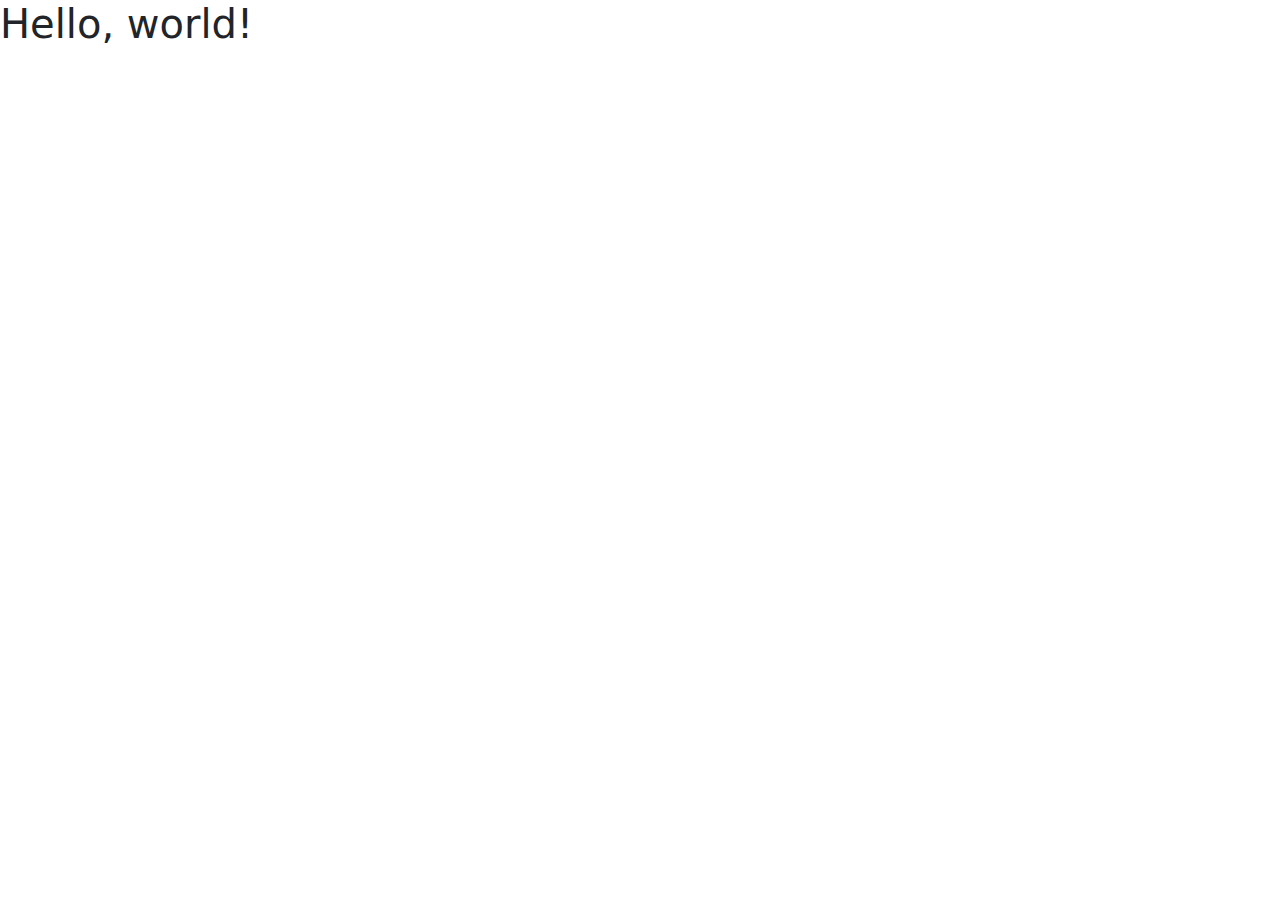
==== contact/contact.html @ f62622a4 "mainpageCommit" ====
<!DOCTYPE html>
<html lang="hu">
  <head>
    <meta charset="utf-8">
    <meta name="viewport" content="width=device-width, initial-scale=1">
    <link href="https://cdn.jsdelivr.net/npm/bootstrap@5.3.0-alpha1/dist/css/bootstrap.min.css" rel="stylesheet">
    <link rel="shortcut icon" href="../assets/laser.png" type="image/x-icon">

    <title>Hello, world!</title>
  </head>
  <body>
    <h1>Hello, world!</h1>

    <script src="https://cdn.jsdelivr.net/npm/@popperjs/core@2.11.6/dist/umd/popper.min.js"></script>
    <script src="https://cdn.jsdelivr.net/npm/bootstrap@5.3.0-alpha1/dist/js/bootstrap.min.js"></script>
  </body>
</html>
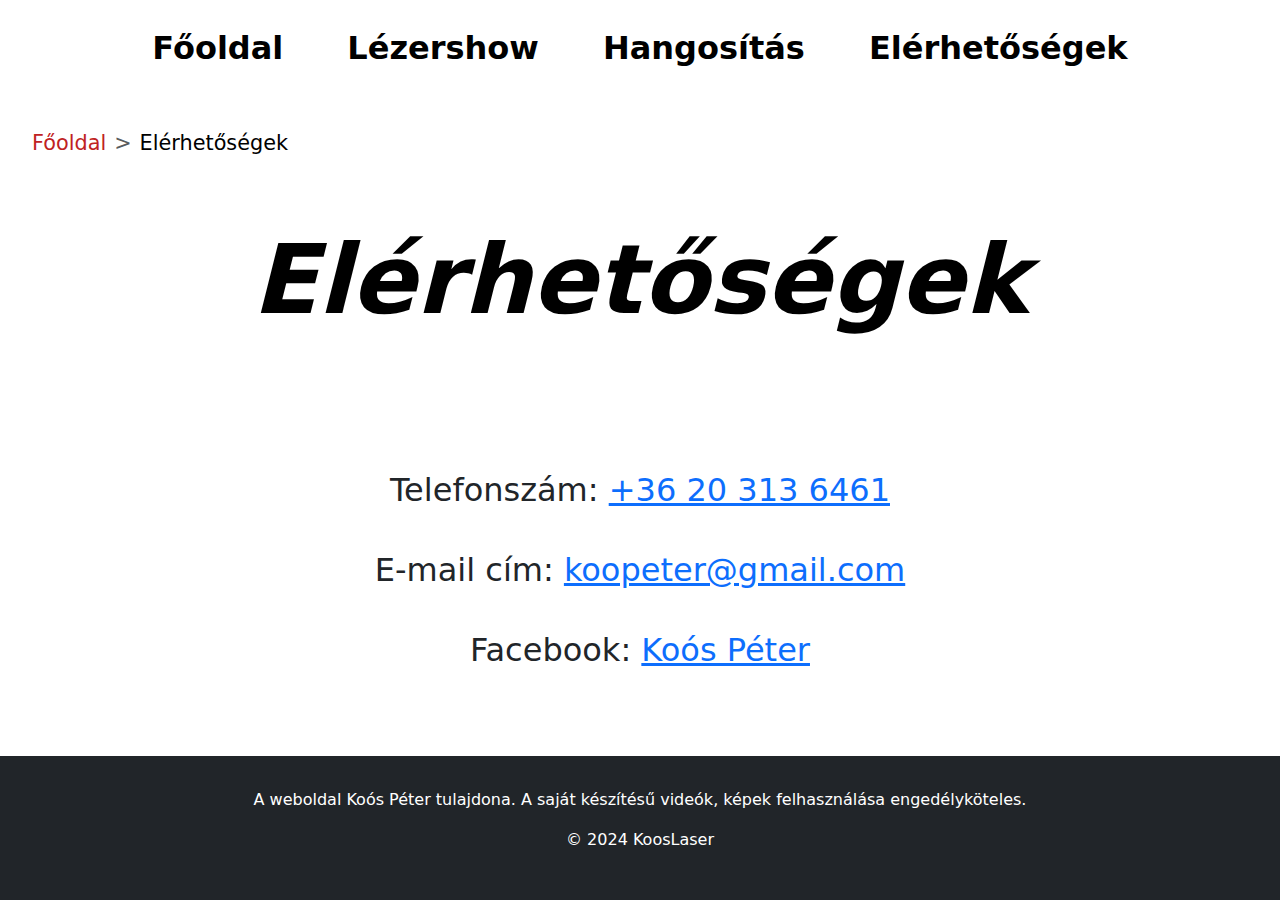
==== commit f07105a2: "contactCommit" ====
--- a/contact/contact.html
+++ b/contact/contact.html
@@ -5,13 +5,47 @@
     <meta name="viewport" content="width=device-width, initial-scale=1">
     <link href="https://cdn.jsdelivr.net/npm/bootstrap@5.3.0-alpha1/dist/css/bootstrap.min.css" rel="stylesheet">
     <link rel="shortcut icon" href="../assets/laser.png" type="image/x-icon">
-
-    <title>Hello, world!</title>
+    <link rel="stylesheet" href="style.css">
+    <title>KoosLaser:contact</title>
   </head>
   <body>
-    <h1>Hello, world!</h1>
-
+    <ul class="nav justify-content-center">
+      <li class="nav-item">
+        <a class="nav-link active" aria-current="page" href="../index.html">Főoldal</a>
+      </li>
+      <li class="nav-item">
+        <a class="nav-link" href="../lasershow/laser.html">Lézershow</a>
+      </li>
+      <li class="nav-item">
+        <a class="nav-link" href="../hangositas/hangositas.html">Hangosítás</a>
+      </li>
+      <li class="nav-item">
+        <a class="nav-link" href="../contact/contact.html">Elérhetőségek</a>
+      </li>
+    </ul>
+    <nav style="--bs-breadcrumb-divider: '>';" aria-label="breadcrumb" class="breadcrumb d-flex justify-content-begin">
+      <ol class="breadcrumb">
+        <li class="breadcrumb-item"><a href="../index.html" class="back">Főoldal</a></li>
+        <li class="breadcrumb-item active main" aria-current="page">Elérhetőségek</li>
+      </ol>
+    </nav>
+    <h1>Elérhetőségek</h1>
+      <div class="container-fluid">
+        <p>Telefonszám: <a href="tel:+36-20-313-6461">+36 20 313 6461</a></p>
+        <p>E-mail cím: <a href="koopeter@gmail.com">koopeter@gmail.com</a></p>
+        <p>Facebook: <a href="https://www.facebook.com/profile.php?id=100092573018674">Koós Péter</a></p>
+      </div>
+        <div class="container">
+          <footer class="footer mt-auto py-3 bg-dark">
+            <div>
+                <p>A weboldal Koós Péter tulajdona. A saját készítésű videók, képek felhasználása engedélyköteles.</p>
+            </div>   
+            <div>
+              <p>&copy; 2024 KoosLaser</p>
+            </div>     
+       </footer>
+        </div>
     <script src="https://cdn.jsdelivr.net/npm/@popperjs/core@2.11.6/dist/umd/popper.min.js"></script>
     <script src="https://cdn.jsdelivr.net/npm/bootstrap@5.3.0-alpha1/dist/js/bootstrap.min.js"></script>
   </body>
-</html>
+</html>--- a/contact/style.css
+++ b/contact/style.css
@@ -0,0 +1,108 @@
+body{
+    background-color: white;
+    user-select: none;
+    display: flex;
+    flex-direction: column;
+    width: 100%;
+}
+
+* {
+    scrollbar-width: thin;
+    scrollbar-color: #000000 rgb(222, 221, 221);
+}
+
+*::-webkit-scrollbar {
+    width: 10px;
+}
+
+*::-webkit-scrollbar-track {
+    background: #c0c0c0;
+}
+
+*::-webkit-scrollbar-thumb {
+    background-color: #000000;
+    border-radius: 50px;
+    border: 3px solid #000000;
+}
+.breadcrumb{
+    margin: 1rem;
+    font-size: 1.3rem;
+}
+.back{
+    text-decoration: none;
+    color: hsl(0, 70%, 44%) !important;
+}
+.main{
+    color: rgb(0, 0, 0) !important;
+}
+.nav-item{
+    font-size: 2rem;
+    font-weight: bold;
+}
+.nav-link{
+    color: hsl(0, 0%, 0%);
+    margin: 1rem !important;
+}
+.nav-link:hover{
+    color: hsl(0, 70%, 44%);
+    background-color: rgba(0, 0, 0, 0.8);
+}
+@media (max-width: 855px) {
+    .nav-item{
+        font-size: 1.3rem !important;
+    }
+    .breadcrumb{
+        font-size: 1rem;
+    }
+    h1{
+        font-size: 3rem !important;
+    }
+}
+@media (max-width: 650px){
+    .nav-link{
+        font-size: 1rem !important;
+        margin: 0 !important;
+    }
+    .container-fluid p{
+        margin: 0 !important;
+        font-size: 1rem !important;
+    }
+}
+/* @media (max-height: 745){
+    .container footer{
+        height: 10px !important;
+    }
+} */
+h1{
+    text-align: center;
+    color: black;
+    font-weight: bold;
+    font-style: italic;
+    margin-top: 2rem;
+    margin-bottom: 2rem;
+    font-size: 6rem;
+}
+footer {
+    position: absolute;
+    color: white;
+    text-align: center;
+    padding: 1rem;
+    bottom: 0;
+    position: absolute;
+    width: 100%;
+}
+.footer{
+    padding: 2rem !important;
+}
+.container{
+    padding: 0;
+    margin: 0;
+}
+.container-fluid{
+    text-align: center;
+    margin-top: 5rem;
+}
+.container-fluid p{
+    padding-top: 1rem;
+    font-size: 2rem;
+}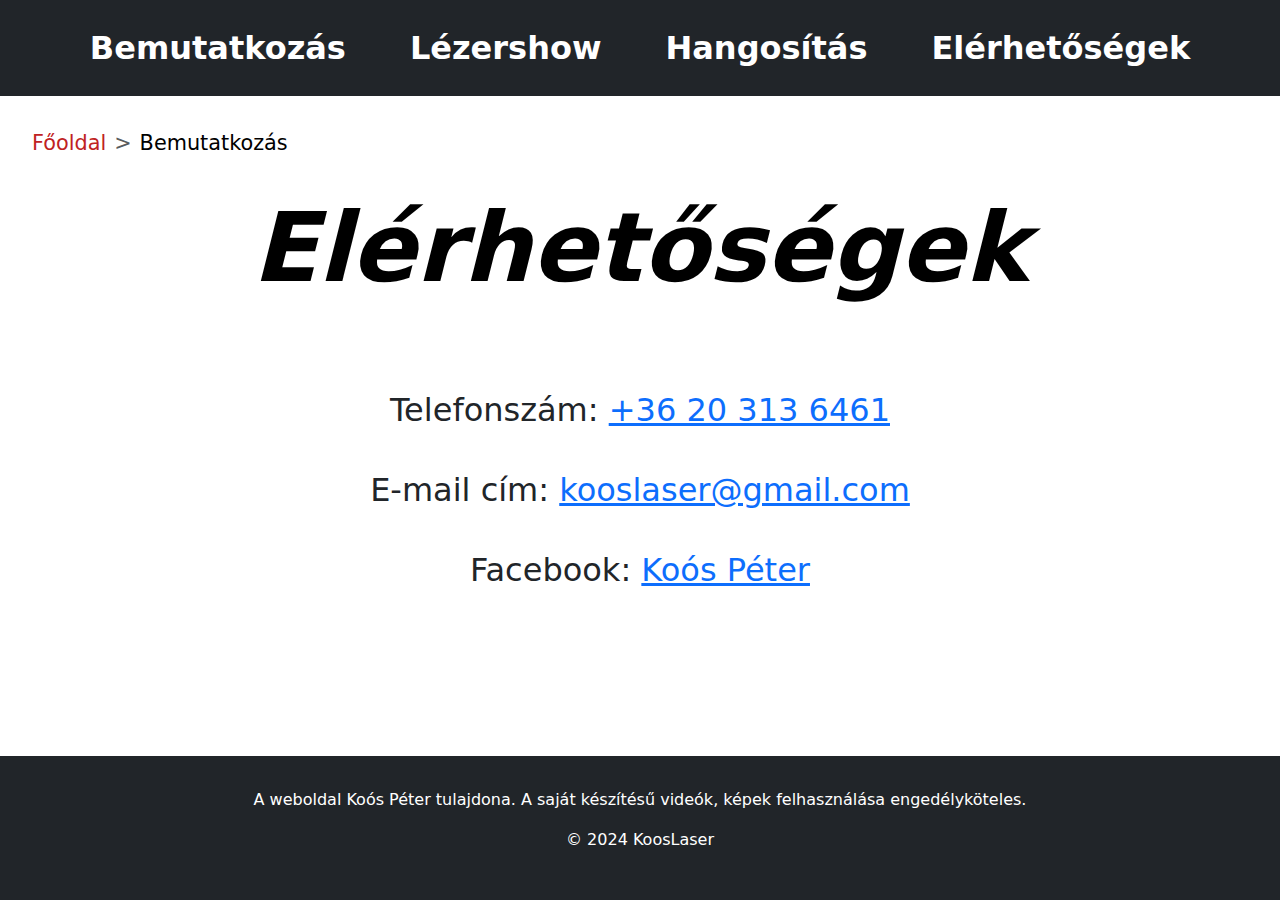
==== commit 7ed73888: "contactCommit" ====
--- a/contact/contact.html
+++ b/contact/contact.html
@@ -9,9 +9,9 @@
     <title>KoosLaser:contact</title>
   </head>
   <body>
-    <ul class="nav justify-content-center">
+    <ul class="nav justify-content-center bg-dark">
       <li class="nav-item">
-        <a class="nav-link active" aria-current="page" href="../index.html">Főoldal</a>
+        <a class="nav-link active" aria-current="page" href="../mainpage/main.html">Bemutatkozás</a>
       </li>
       <li class="nav-item">
         <a class="nav-link" href="../lasershow/laser.html">Lézershow</a>
@@ -26,14 +26,14 @@
     <nav style="--bs-breadcrumb-divider: '>';" aria-label="breadcrumb" class="breadcrumb d-flex justify-content-begin">
       <ol class="breadcrumb">
         <li class="breadcrumb-item"><a href="../index.html" class="back">Főoldal</a></li>
-        <li class="breadcrumb-item active main" aria-current="page">Elérhetőségek</li>
+        <li class="breadcrumb-item active main" aria-current="page">Bemutatkozás</li>
       </ol>
     </nav>
     <h1>Elérhetőségek</h1>
       <div class="container-fluid">
-        <p>Telefonszám: <a href="tel:+36-20-313-6461">+36 20 313 6461</a></p>
-        <p>E-mail cím: <a href="koopeter@gmail.com">koopeter@gmail.com</a></p>
-        <p>Facebook: <a href="https://www.facebook.com/profile.php?id=100092573018674">Koós Péter</a></p>
+        <p>Telefonszám: <a href="tel:+36-20-313-6461" target="_blank">+36 20 313 6461</a></p>
+        <p>E-mail cím: <a href="koopeter@gmail.com" target="_blank">kooslaser@gmail.com</a></p>
+        <p>Facebook: <a href="https://www.facebook.com/profile.php?id=100092573018674" target="_blank">Koós Péter</a></p>
       </div>
         <div class="container">
           <footer class="footer mt-auto py-3 bg-dark">
--- a/contact/style.css
+++ b/contact/style.css
@@ -40,15 +40,15 @@
     font-weight: bold;
 }
 .nav-link{
-    color: hsl(0, 0%, 0%);
+    color: white;
     margin: 1rem !important;
 }
 .nav-link:hover{
     color: hsl(0, 70%, 44%);
     background-color: rgba(0, 0, 0, 0.8);
 }
-@media (max-width: 855px) {
-    .nav-item{
+@media (max-width: 905px) {
+    .nav-link{
         font-size: 1.3rem !important;
     }
     .breadcrumb{
@@ -58,21 +58,30 @@
         font-size: 3rem !important;
     }
 }
-@media (max-width: 650px){
+@media (max-width: 690px){
     .nav-link{
-        font-size: 1rem !important;
+        font-size: 0.7rem !important;
         margin: 0 !important;
     }
     .container-fluid p{
-        margin: 0 !important;
+        margin: 0;
         font-size: 1rem !important;
+        padding: 0;
+    }
+    .container-fluid{
+        margin-top: 1vmin !important;
     }
 }
-/* @media (max-height: 745){
-    .container footer{
-        height: 10px !important;
+@media (min-height: 800px){
+    .container-fluid{
+        margin-top: 2rem !important;
     }
-} */
+}
+@media(min-height: 700px){
+    h1{
+        margin-top: 0 !important;
+    }
+}
 h1{
     text-align: center;
     color: black;
@@ -86,13 +95,29 @@
     position: absolute;
     color: white;
     text-align: center;
-    padding: 1rem;
     bottom: 0;
-    position: absolute;
     width: 100%;
 }
 .footer{
     padding: 2rem !important;
+}
+@media(max-height: 576px){
+    @media(max-width: 1000px){
+        .footer{
+            visibility: hidden;
+        }
+        h1{
+            margin-top: 0 !important;
+        }
+    }
+}
+@media(max-height: 845px){
+        .footer{
+            visibility: hidden;
+        }
+        h1{
+            margin-top: 0 !important;
+        }
 }
 .container{
     padding: 0;
@@ -100,7 +125,7 @@
 }
 .container-fluid{
     text-align: center;
-    margin-top: 5rem;
+    /* margin-top: 2rem !; */
 }
 .container-fluid p{
     padding-top: 1rem;
